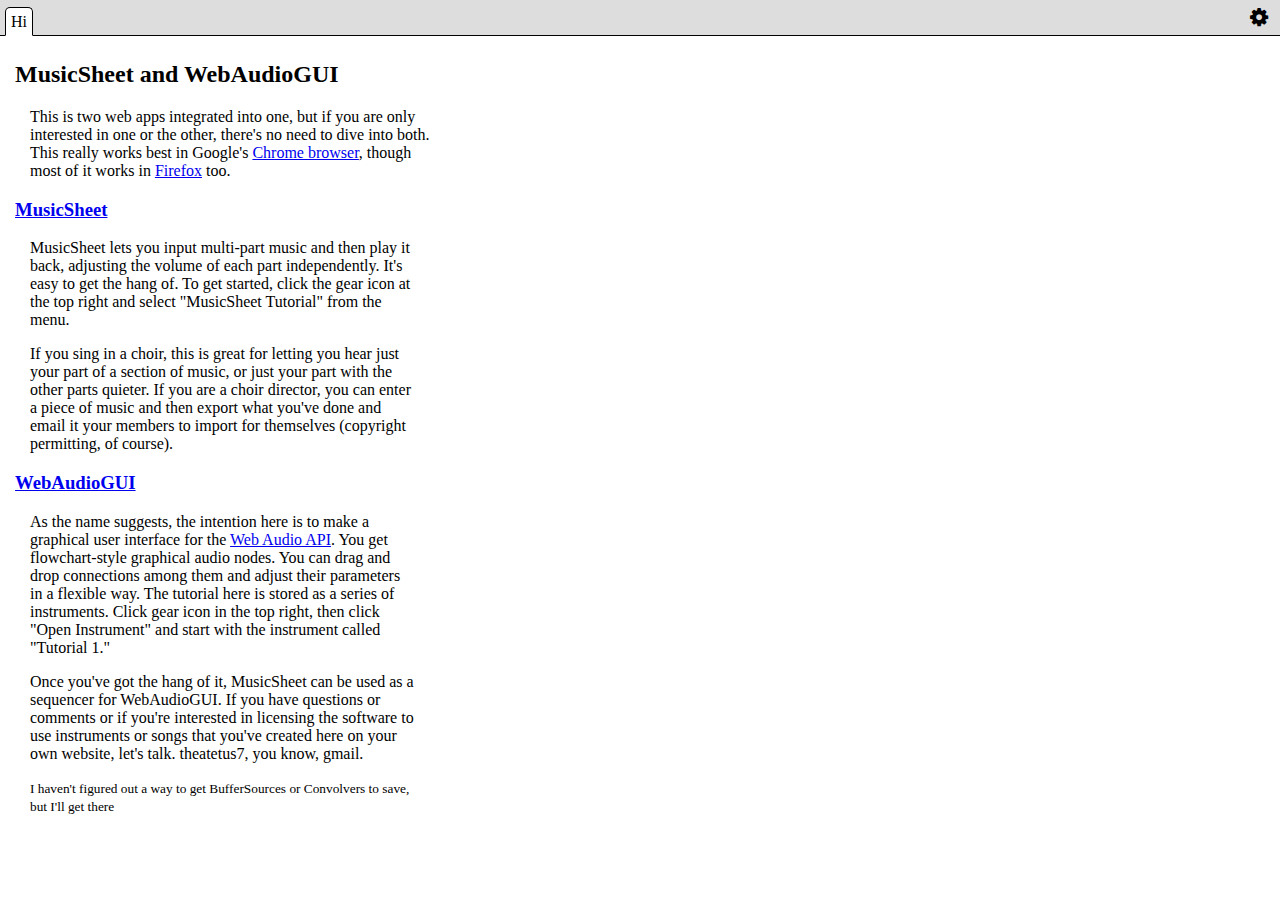
==== index.html @ c8ff9d47 "move stuff to root" ====
<!DOCTYPE html>
<!--
 Copyright B. Clint Hall 2014-2015.  All rights reserved.
 Contact the author to discuss licensing.  theaetetus7  gmail.com
-->
<html>
    <head>
        <title>Sheet Music - The Music of the Spheres</title>
        <meta charset="UTF-8">
        <meta name="viewport" content="width=device-width, initial-scale=1.0">

        <link rel="icon" type="image/png" href="svg/logo16.png" />
        <meta name="description" content="Make instruments or patches for the Web Audio API with this GUI.">
        <meta name='keywords' content='Web Audio API, Web Audio API GUI, Web Audio API patch, Web Audio API instrument, online synthesizer, frequency modulation synthesis, oscillator'>

        <link rel="stylesheet" type="text/css" href="css/SheetMusic.css">
        <link rel="stylesheet" type="text/css" href="css/tabs.css">
        <link href="//maxcdn.bootstrapcdn.com/font-awesome/4.2.0/css/font-awesome.min.css" rel="stylesheet">
        <link rel="stylesheet" href="css/synthUI2.css">            
        <style class="noteStyle"></style>
        <script src="js/MusicTools.js"></script>
        <script type='text/javascript' src='js/jquery/jquery-2.1.1.min.js'></script>
        <script src="js/math.min.js"></script>
        <script src='js/io.js'></script>
        <script src='js/instrument.js'></script>
        <script src='js/InstrumentNodeModels.js'></script>
        <script src="js/Scheduler.js"></script>
        <script src="js/SheetMusic2.js"></script>
        <script src="js/chroma.min.js"></script>
        <script src='js/mousehold.js'></script>
        <script src='js/tabs.js'></script>
        <script src="js/synthUI.js"></script>
        <script src="js/jsPlumb-1.7.10-min.js"></script>
        <script src="js/jquery-ui-position.min.js"></script>
        <script src="js/Manager.js"></script>
        <script src="js/lz-string.min.js"></script>
        <script src="js/TutorialEngine.js"></script>
    </head>
    <body>
        <div class="tutorial" style="display:none">
            <div data-tutorial='1' data-caption='Instrument [osc]'>
                <div>
                    <p>
                        This is a simple as it gets, a single oscillator.  So, let me take
                        this opportunity to explain a bit about how this program works.  
                        If this window is covering things, click the down arrow button
                        at the top right or resize your browser window.
                    </p>
                </div>
                <div>
                    <h3>
                        Playing the Instrument
                    </h3>
                    <p>
                        What you're looking at here is a representation of an instrument.
                        You can ask the instrument to play a note for a period of time at
                        using the controls at the bottom of the page.  Try it.  Try using different
                        frequencies and different durations.  You can put either numeric frequencies
                        like 138.59 or note names C#3 into the frequency box.  The duration is the
                        length of time in seconds that the note will play.  If you want the
                        note to just keep playing till you give further instructions set
                        Duration to 0 or leave it blank.  You can play around with things
                        while the instrument is playing to see how your changes sound.
                    </p>
                    <p>
                        Instruments created with WebAudioGUI are designed to be monophonic.
                        That means, they aren't designed to play more than one note at
                        the same time (though you can have many oscillators on different
                        frequency to make up that one note, see tutorial 3).
                        You can tell it to start playing a new note before
                        the old one is finished, but it won't always give you the result
                        you'd hope for.
                    </p>
                    <p>
                        Sometime, I will license the software for the underlying javascript
                        object so that you can use the instruments you build on your own website.
                        Multiple copies of the same instrument can be created to play so that
                        as many notes as you have RAM for can be played at once.
                        When you tell the javascript object to play a note, you tell it the note and the
                        start and end time.  I've also written a sequencer that that can be
                        used to get the instrument to play a whole song.  To check it out, 
                        click the gear icon at the top right and then "Music Sheet Tutorial."
                    </p>
                </div>
            </div>
            <div data-tutorial='2' data-caption='Connections [osc,gain]'>
                <p>
                    For those of you familiar with the web audio api, you'll see that
                    all the features of OscillatorNodes and GainNodes are represented here.</p>
                <h4>Connections - inputs, outputs, and AudioParams</h4>
                <p>
                    At the top of the nodes, you see their outputs.  At the bottom
                    you see connection targets: inputs and AudioParams.  Click an
                    output and drag to a connection target to make a connection.
                </p>
            </div>
            <div data-tutorial='3' data-caption='Parameters[2osc]'>
                <h3>Parameters</h3>
                <p>Here we have two oscillators that both play when you tell the instrument to play.
                    But they don't play the same frequency.  See where the first oscillator's
                    frequency is set to <code>f</code> while the second oscillator's frequency
                    is set to <code>f*2</code>?.  The <code>f</code> is a variable that
                    will be filled in with the note you tell the instrument to play.
                    When you tell the instrument to play A3, whose frequency is 220,
                    the first oscillator starts up at 220, the second at 220*2 = 440 (one octave up).
                </p>
                <p>Nearly all WebAudioGUI input boxes can be put in terms of <code>f</code>.
                    If you want the instrument to get quieter as the instrument
                    frequency gets higher, try setting the gain to 440/f.  The input boxes are
                    powered by <a href="www.mathjs.org">mathjs</a>.  If you put something
                    into the input box that mathjs can't parse, the input box border will
                    turn red.  Entering <code>2+</code> will get you red border. Two plus what?
                    <code>2*x</code> will also get you red border because x isn't defined.</p>
                <p>Of course, you can also put constants in the input boxes.  If you wanted to try to 
                    build a bagpipe, with one drone note that stays the same pitch regardless
                    of what pitch the instrument is playing, you could make an oscillator with 
                    a frequency of <code>110</code>, for example.</p>
                <p>One of the cool things you can do in these boxes is <a data-hint='Read <code>f>440 ? 0.5 : 1</code> like this: "Is f greater than 440? If so, then 0.5. Otherwise, 1.'
                                                                          href="https://developer.mozilla.org/en-US/docs/Web/JavaScript/Reference/Operators/Conditional_Operator">conditional statements</a>.
                    Say you want an oscillator to play at half volume if the instrument frequency is above 440 and
                    at full volume otherwise.  In the gain box, enter <code>f>440 ? 0.5 : 1</code>.</p>
            </div>
            <div data-tutorial='4' data-caption='Connecting to AudioParams'>
                <h3>Connecting to AudioParams</h3>
                <p>
                    This one works best if you make the duration box in the footer blank so the instrument
                    keeps playing until you tap "stop" or give it a different note.
                </p>
                <p>
                    What does an oscillator send through its output?  A very rapid
                    series of numbers ranging between -1 and 1.  When you connect an 
                    oscillator to an AudioParam, like the grayish oscillator is connected to 
                    the gain parameter, it sends all those numbers to the parameter.
                    The real time gain of the gain node is <code>1</code> (because that's what
                    it says in the gain input box) plus whatever number it just got from the oscillator.
                    So, the real time gain is going to vary between 1+-1=0 to 1+1=2, and that's just what
                    you see happening in the VolumeOverTime graph once you hit play.  Cool, right?
                    Try changing the <code>type</code> of the grayish Oscillator.
                </p>
                <p>
                    The frequency of the grayish oscillator is <code>1/2</code> hz, so it goes through a whole cycle 
                    every two seconds. Play around with it.
                </p>
            </div>
            <div data-tutorial='5' data-caption='Time Parameters'>
                <h3>Set Value at Time</h3>
                <p>The AudioParams in the Web Audio API
                    have methods like <code>setValueAtTime</code>, <code>linearRampToValueAtTime</code>,
                    <code>exponentialRampToValueAtTime</code>, etc. These methods are represented as nodes
                    here in the Web Audio GUI.  You can see that the inputs boxes here 
                    the variables <code>s</code> and <code>e</code>.  These stand for Start and End.  
                    Remember that what you are designing an instrument that plays a note beginning at 
                    a time and ending at a time.  The variables <code>s</code> and <code>e</code> will
                    be replaced with those times, measured in seconds.  For this example, make sure
                    you have something appropriate in the duration box. <code>1</code> works nicely.
                    If you schedule things to happen before the start time or after the end time, 
                    they won't work right. So you shouldn't use <code>s-0.5</code> or <code>e+1</code>.
                    If you're duration is 1, you shouldn't schedule anything at <code>s+1.1</code> 
                    or even <code>s+1</code>.
                </p>
                <p>
                    Play with things and play notes while watching the volume over time graph. Longer 
                    durations will help you see the shape of ramping better.
                </p>
                <p>
                    The variables <code>s</code> and <code>e</code> technically work in other input boxes
                    too, so if you wanted longer notes to be louder, you could set gain to e-s 
                    (note sure why you'd want to).  The variable <code>f</code> also works in 
                    the time functions, so you could have a slower ramp up (attack) for lower
                    notes if you wanted.
                </p>
                <p>This works best when the input box in the gain is set to 0.</p>
            </div>
            <div data-tutorial='6' data-caption='FM Synthesis'>
                <p>This is an FM synth example.  The frequency of one  
                    oscillator is modified by another.</p>
                <p>The amount  
                    of frequency modulation is controlled by the GainNode.  Typically  
                    amount of modulation is measured by modulation index.  You can calculate the 
                    modulation index as gain / the frequency of the pink  
                    oscillator (the modulator).  So, when the modultor's frequency is <code>f*2</code>, 
                    and the gain is <code>f*2 *1</code>, the index of modulation is 1.  
                    If you leave the modulator's frequency at <code>f*2</code>, you can get a  
                    modulation index of 3 by setting the gain to <code>f*2*3</code>.  If you change the modulator's frequency  
                    to <code>f*1</code>, but want to keep a modulation index of 1, change the gain to <code>f*1 *1</code></p>
                <p>The phase difference between  
                    the modulator and the carrier doesn't really affect sound (throw a  
                    TimeBasedSpectrogram in there to have a look), but it does unfortunately  
                    affect the volume a bit (throw in a VolumeOverTimeGraph).  But most of all,  
                    it affects the shape of the wave form.  If you want to get the WaveForm graph to
                    look something like it does in <a  
                        href='https://commons.wikimedia.org/wiki/File%3AFrequencymodulationdemo-td.png' target='_blank'>this 
                    </a> image, you'll need to fool with the phase shift some.</p>
                <p>The Web Audio API unfortunately doesn't keep track of phases.  There are no guarantees about
                    the phase difference between two oscillators will be the same if you build
                    two copies of the instrument.  For that matter, it seems like phase differences
                    can change over time even in one instance of an instrument.  So, don't rely on
                    ***PhaseShift for anything important.</p>

            </div>
            <div data-tutorial='7' data-caption='FileSource and Convolver'>
                <h3>FileSource and Convolver</h3>
                <p>The most straightforward uses the Web Audio API's BufferSource and
                    Convolver nodes rely on external files.  Currently, Web Audio GUI
                    only allows the use of files in the users file system.  Obviously when
                    I start licensing the instrument and sequencer software, there will
                    be a way to link to server files.</p>
                <p>Click the "Choose" button on the FileSource node and select a music file
                    or something from your hard drive (don't worry, nothing is uploaded to
                    my server, I won't know what kind of music you like).  Chrome's implementation 
                    of the Web Audio API can read many types of audio files.  Try your
                    preferred type and see if it works.</p>
                <p>To use the Convolver, download an audio file that represents an impulse response.
                    Fokke van Saane has made some available to the public 
                    <a href="http://fokkie.home.xs4all.nl/IR.htm">here</a>.  I suggest
                    the <a href="http://fokkie.home.xs4all.nl/IR.htm#Schellingwoude">Small church Schellingwoude</a>.
                    If you don't want to deal with a .sit archive, download the .zip version.  
                    Unpack it and find the .wav file.  Click "Choose" in the Convolver and 
                    select that .wav file.</p>
                <p>Then set the duration to blank and push play.  If you want to hear how
                    your audio file sounds without convolution, detach the Covolver from 
                    the destination.  To hear it all the way convovled, detach the oscillator from
                    the destination.</p>
            </div>
        </div>
        <div class='tabContainer main'>
            <div class="tabHeaderBar">

                <div class='tabHeaders' data-leftstart="0" data-rightend="35px">
                    <div class='tabHeader active' data-tabfor='1' style='padding-left:5px;padding-right:5px;'>Hi</div>
                </div>
                <div class='headerBarControls'>
                    <!--<i class="fa newMusicSheet">New Music Sheet</i>
                    <i class="fa newInstrument">New Instrument</i>
                    <i class="rmTab">Rm Tab</i>
                    <i id="toBeginning" class="schedulerControl fa fa-fast-backward"></i>
                    <i id="back" class="schedulerControl fa fa-step-backward"></i>
                    <i id="play" class="schedulerControl fa fa-play"></i>
                    <i id="pause" class="schedulerControl fa fa-pause"></i>
                    <i id="forward" class="schedulerControl fa fa-step-forward"></i>
                    <span class="schedulerControl logNodes">Log nodes</span>
                    <span class="schedulerControl logInstruments">Log Instrument Info</span>-->
                </div>
            </div>

            <div class='tabBodies'>
                <div class='tabBody introduction' data-tab='1' style='overflow:scroll;'>
                    <h2>MusicSheet and WebAudioGUI</h2>
                    <p>This is two web apps integrated into one, but if you are only interested in one or 
                        the other, there's no need to dive into both.  This really works best in Google's 
                        <a href="https://www.google.com/chrome/browser/desktop/index.html">Chrome browser</a>, 
                        though most of it works in <a href="www.mozilla.org/firefox-download">Firefox</a> too.</p>
                    <h3><a href='/MusicSheet'>MusicSheet</a></h3>
                    <div class='indent'>
                        <p>MusicSheet lets you input multi-part music and then play it back,
                            adjusting the volume of each part independently.  It's easy to 
                            get the hang of. To get started, click the gear icon at the top right
                            and select "MusicSheet Tutorial" from the menu.</p>
                        <p>If you sing in a choir, this is great for 
                            letting you hear just your part of a section of music, 
                            or just your part with the other parts quieter. If you 
                            are a choir director, you can enter a piece of music and 
                            then export what you've done and email it your members 
                            to import for themselves (copyright permitting, of course).
                    </div>
                    <h3><a href='/WebAudioGUI'>WebAudioGUI</a></h3>
                    <div class='indent'>
                        <p>As the name suggests, the intention here is to make a graphical
                            user interface for the <a href="https://www.w3.org/TR/webaudio/">Web Audio API</a>.  
                            You get flowchart-style graphical audio nodes. You can drag and drop 
                            connections among them and adjust their parameters in a flexible way.  
                            The tutorial here is stored as a series of instruments.
                            Click gear icon in the top right, then click 
                            "Open Instrument" and start with the instrument called "Tutorial 1."
                        </p>
                        <p>Once you've got the hang of it, MusicSheet can be used as a sequencer 
                            for WebAudioGUI. If you have questions or comments or if 
                            you're interested in licensing the software to
                            use instruments or songs that you've created here on your own 
                            website, let's talk. theatetus7, you know, gmail.
                        </p>
                        <p><small>I haven't figured out a way to 
                                get BufferSources or Convolvers to save, but I'll get there</small></p>
                    </div>
                   
                </div>

            </div>
            <div id="musicSheetFooter" class='footer' style="display:none">
                <span>Zoom: </span><input id="scaleRange" type="range" min="0.1" max="3" step="0.1" value="1"><span class="rangeNumber"></span>
                <span>Note Spacing: </span><input id="spacingRange" type="range" min="10" max="500" value="100" step="10"><span class="rangeNumber"></span>
                <span id="musicSheetMainControls">
                    <i id="toBeginning" data-hint="to beginning" class="buttonMimic fa fa-fast-backward"></i>
                    <i id="back" data-hint="back one measure" class="buttonMimic fa fa-step-backward"></i>
                    <i id="play" data-hint="play" class="buttonMimic fa fa-play"></i>
                    <i id="pause" data-hint="pause" class="buttonMimic fa fa-pause"></i>
                    <i id="forward" data-hint="forward one measure" class="buttonMimic fa fa-step-forward"></i>
                </span>
            </div>
        </div>
        <div class='menuOverlay'></div>
        <div class="toastOverlay"><div class="toastInner"></div></div>
        <div id="importExportOverlay" class="overlay">
            <div id="importExportDialog" class="overlayInner">
                <textarea id="importExportText" style="width:250px; height:100px"></textarea>
                <button id="importBtn" style="display: block" class="import">Import</button>
                <div class="import">Paste the exported text into the text box above, then tap "import."</div>
                <div class="export">Copy the text in the text box above.</div>
                <button id="exportOk" class="export">Ok</button>
            </div>
        </div>
        <div id='miscSheetMusic'>
            <div id="newSongOverlay" class="overlay">
                <div id="newSongDialog" class="overlayInner">
                    <div><label for="songNameInput">Title</label><input id="songNameInput"></div>
                    <div><label for="trebleInput" >Treble Clef Voices</label><input id="trebleInput" type="number" value="2"></div>
                    <div><label for="altoInput">Alto Clef Voices</label><input id="altoInput" type="number"></div>
                    <div><label for="bassInput">Bass Clef Voices</label><input id="bassInput" type="number" value="2"></div>
                    <div><label for="keySelect">Key</label>
                        <select id="keySelect">
                            <option value="C">C (0 sharps, 0 flats)</option><option value="G">G (1 sharp)</option><option value="D">D (2 sharps)</option><option value="A">A (3 sharps)</option><option value="E">E (4 sharps)</option><option value="B">B (5 sharps)</option><option value="F#">F# (6 sharps)</option><option value="C#">C# (7 sharps)</option><option value="Cb">Cb (7 flats)</option><option value="Gb">Gb (6 flats)</option><option value="Db">Db (5 flats)</option><option value="Ab">Ab (4 flats)</option><option value="Eb">Eb (3 flats)</option><option value="Bb">Bb (2 flats)</option><option value="F">F (1 flat)</option>
                        </select>
                    </div>
                    <span id="newSongOk" class="buttonMimic">Ok</span><span id="newSongCancel" class="buttonMimic">Cancel</span>
                </div>
            </div>
            <!--<div id="help">
                <p>Mostly it's just type it in.  Up arrow for higher, down for lower, right for longer, left for shorter.  &gt; for sharp, &lt; for flat</p>
                <h3>Key Signature</h3>
                <p>You can change the key signature measure by measure.  To change the key signature in a measure click on it (it's there even if you can't see it, just click around at the beginning of the measure until an you get an empty selection box).
                    Left and right arrow keys change the key signature once it's selected.  </p>
                <p>If you want the key signature for one bar to apply to all following bars, double click it</p>
        
            </div>-->

        </div>
    </body>
</html>

<!--
for MusicSheet
<div class='footer' data-tab='1'>
    <span>Zoom: <input id="scaleRange" type="range" min="0.1" max="3" step="0.1" value="1"></span>
    <span>Note Spacing: <input id="spacingRange" type="range" min="10" max="500" value="100" step="10"></span>
</div>
//Sheet music scaling setup
function rescale() {
    var scale = $("#scaleRange").val();
    var spacing = $("#spacingRange").val();
    $("#scaleRange").next().text(scale);
    $("#spacingRange").next().text(spacing);
    musicSheet.rescale(scale, spacing);
}
$("#scaleRange,#spacingRange").on("change input", rescale)
rescale();



for SynthUI
<div class='footer' data-tab='2'>
    <span>Zoom: <input id="zoom" type="range" min="0.25" max="1" step="0.25" value="1"></span>
</div>
//synthUi scaling setup
$("#zoom").on("input", function() {
    var zoom = $(this).val();
    $("#plumbing").css("transform", "scale(" + zoom + ")");
    jsPlumb.setZoom(zoom);
    //$(".plumbNode").css("border",(1.49/zoom)+"px solid black");
});





<div id='miscSheetMusic'>
    <div id="newSongOverlay">
        <div id="newSongDialog">
            <div><label for="trebleInput">Treble Clef Voices</label><input id="trebleInput" type="number" value="2"></div>
            <div><label for="altoInput">Alto Clef Voices</label><input id="altoInput" type="number"></div>
            <div><label for="bassInput">Bass Clef Voices</label><input id="bassInput" type="number" value="2"></div>
            <div><label for="keySelect">Key</label>
                <select id="keySelect">
                    <option value="C">C (0 sharps, 0 flats)</option><option value="G">G (1 sharp)</option><option value="D">D (2 sharps)</option><option value="A">A (3 sharps)</option><option value="E">E (4 sharps)</option><option value="B">B (5 sharps)</option><option value="F#">F# (6 sharps)</option><option value="C#">C# (7 sharps)</option><option value="Cb">Cb (7 flats)</option><option value="Gb">Gb (6 flats)</option><option value="Db">Db (5 flats)</option><option value="Ab">Ab (4 flats)</option><option value="Eb">Eb (3 flats)</option><option value="Bb">Bb (2 flats)</option><option value="F">F (1 flat)</option>
                </select>
            </div>
            <button id="newSongOk">Ok</button><button id="newSongCancel">Cancel</button>
        </div>
    </div>
    <div id="help">
        <p>Mostly it's just type it in.  Up arrow for higher, down for lower, right for longer, left for shorter.  &gt; for sharp, &lt; for flat</p>
        <h3>Key Signature</h3>
        <p>You can change the key signature measure by measure.  To change the key signature in a measure click on it (it's there even if you can't see it, just click around at the beginning of the measure until an you get an empty selection box).
            Left and right arrow keys change the key signature once it's selected.  </p>
        <p>If you want the key signature for one bar to apply to all following bars, double click it</p>

    </div>

</div>
function rangeDisplay() {
    $(this).parent().attr("data-hint", $(this).val())
}
$("body").on("mouseover input", "input[type=range]", rangeDisplay);

-->
---- css/SheetMusic.css ----
/* 
 * Copyright B. Clint Hall 2014-2015.  All rights reserved.
 * Contact the author to discuss licensing.  theaetetus7  gmail.com
 * 
 * Created on : Dec 8, 2014, 8:39:04 AM
 * Author     : bclinthall
*/

@font-face {
    font-family: MusicalSymbols;
    src: url(../ttf/MusicalSymbols-Regular.ttf);
}
.fontTest{
    font-family: MusicalSymbols;
    font-size:36px;

}
.fontKey{
    font-family: MusicalSymbols;
    font-size:36px;
}
.musicSheet.tabBody{
    padding: 10px;
    position:absolute;
    top:0;
    left:0;
    right:0;
    bottom: 35px;
    overflow-y: scroll;
}
[data-pitch]::before {
    bottom: 0;
    display: inline-block;
    position: absolute;
    width: 100%;
    background-image: linear-gradient(#000 1px, transparent 1px);
    background-repeat: repeat-y;
    pointer-events:none;
}
[data-pitch]{
    display: inline-block;
    font-family: MusicalSymbols;
    position: relative;
    vertical-align: top;
    z-index:1;

}
.noteInner{
    z-index: 2;
    display: inline-block;
    position:relative;
    margin-bottom: -45%!important;
}
.connect.beginConnect .noteInner:after{
    border-bottom-left-radius: 40px;
    left: 0;
    width: 29px;
}
.connect.endConnect .noteInner:after{
    border-bottom-right-radius: 40px;
    width: 125%!important;
}
.connect .noteInner:after{
    content: "";
    left: -50%;
    width: 37px;
}
.noteInner:after {
    border-bottom: 2px solid black;
    display: inline-block;
    position: absolute;
    height: 6%;
    top: 50%;//
    width: 249%;//;
    /* width: 427px!important; */
}
.noteInner:focus{
    border:2px solid red;
    margin:-2px;
    outline:none;
}
.voiceBar:focus{
    outline:none;
    position:relative;
}
.voiceBar:focus .keySignature::after{
    content: "";
    display: inline-block;
    width: 0px;
    height: 200%;
    top: -50%;
    position: absolute;
    border-right: 2px solid red;
}
.bar{
    display:inline-block;
    vertical-align:top;
    border-top: 0;
    border-bottom: 0;
    position: relative;
    /* overflow: hidden; */
    /* overflow-y: visible; */
    background-color: white;
}
.voiceBar{
    border-right: 1px solid black;
    border-left: 1px solid black;
    background-image: linear-gradient(#000 1px, #FFF 1px);

}


.systemConnector {
    border-bottom: 1px solid green;
    border-bottom-left-radius: 20px;
    border-top-left-radius: 20px;
    border-left: 3px solid green;
    border-top: 1px solid green;
    display: inline-block;
}

.bar:first-of-type .voiceBar::before {
    display: inline-block;
    font-family: MusicalSymbols;
    position:relative;
}
.bar:first-of-type .voiceBar[data-clef=treble]::before {
    content: "\d2&";
    letter-spacing: 11%;
}
.bar:first-of-type .voiceBar[data-clef=bass]::before {
    content: "\d2?";
}
.bar:first-of-type .voiceBar[data-clef=alto]::before {
    content: "\d2B";
}
.systemLine{
 -moz-user-select: none;
  -webkit-user-select: none;
  -ms-user-select: none;
}
.keySignature {
    display: inline-block;
    height: 100%;
    position: relative;
    vertical-align: top;
}
.keySignature:focus:after {
    border: 1px solid red;
    content: " ";
    display: inline-block;
    height: 200%;
    position: absolute;
    top: -50%;
    left:0;
    width: 100%;
}
.keySignature:focus {
    outline: medium none;
}
.highlight{
    color: red;
}
.barPopup {
    border: 1px solid green;
    margin: -1px;
    display: inline-block;
    position: absolute;
    bottom: 100%;
    background: #dde8dd;
    z-index: 3;
    padding: 10px;
    //width:400px;
    white-space: nowrap;
    opacity: .9;
}
.bar:hover {
    border: 1px solid green;
    margin: -1px;
    z-index: 3;
}


#newSongDialog label{
    width: 150px;
    text-align:right;
    display:inline-block;
    margin:10px;
}
#newSongDialog input{
    margin:10px;
}
#newSongDialog.overlayInner{
    //background-color: #ddd;
}
#newSongDialog input#songNameInput{
}
.pauseBar{
    outline: 1px solid orange;
    z-index: 2;
}
#voiceControls td{
    text-align:center;
}

.blank{
    display: inline-block;
}
.rangeNumber{
    width: 35px;
    padding: 0 5px;
    background-color: #EEE;
    border: 1px solid gray;
    display: inline-block;
    text-align: right;
}
.settingsIcon{
    /* display: inline-block; */
    /* background-color: teal; */
}
.marked{
    background-color: teal;
    outline: 1px dotted blue;
}

.tutorialDiv{
    position: absolute;
    top: 50px;
    width: 33%;
    bottom: 50px;
    right: 5px;
    background-color: rgba(200,200,200,.85);
    border: 1px solid black;
    z-index: 5;
    padding: 5px;
    overflow:  scroll;
}
.tutorialDiv code{
    background-color: rgba(256,256,256,.5);
    padding: 0px 2px;
}
.tutorialSelect{
    width: 100%;
}
---- css/tabs.css ----
/* 
 * Copyright B. Clint Hall 2014-2015.  All rights reserved.
 * Contact the author to discuss licensing.  theaetetus7  gmail.com

    Created on : Dec 17, 2014, 11:37:45 PM
    Author     : bclinthall
*/

.tabContainer{
    position: absolute;
    overflow:hidden;

}
.tabBodies{
    bottom: 0;
    left: 0;
    position: absolute;
    right: 0;
    top: 36px;
}
.tabBody{
    bottom: 0;
    left: 0;
    /* overflow: scroll; */
    padding: 5px;
    position: absolute;
    right: 0;
    top: 0;
}
.tabHeader {
    background-color: white;
    border: 1px solid black;
    border-top-left-radius: 5px;
    border-top-right-radius: 5px;
    display: inline-block;
    margin: 7px 5px -2px;
    padding: 5px 0px 4px;
    position: relative;
    cursor: default;
}
.tabHeaderBar * {
    -webkit-touch-callout: none;
    -webkit-user-select: none;
    -khtml-user-select: none;
    -moz-user-select: none;
    -ms-user-select: none;
    user-select: none;
}
.tabHeader.active {
    border-bottom: 1px solid white;
    margin: 7px 5px -2px;
    padding: 5px 0px 4px;
}
.tabLabel{
    padding-left:5px;
}


.tabHeaderBar{
    white-space: nowrap;
    left: 0;
    right:0;
}
.tabHeaderBar, .tabHeaderBarSpacer{
    background-color: #ddd;
    border-bottom: 1px solid black;
    height: 35px;
    position: absolute;
}
.tabHeaderBarSpacer{
    z-index: 1;
    display: none;
}

.tabHeaders {
    height: 35px;
    position: absolute;
    white-space: nowrap;
}


.tabHeaders{
    /* right: 0; */
    left:0;
}
.tabScrollControl.left {
    left: 0;
}
.tabScrollControl.right {
    right: 0;
}
.tabScrollControl {
    background-color: #ddd;
    display: inline-block;
    height: 35px;
    line-height: 35px;
    opacity: 0.85;
    padding: 0 5px;
    position: absolute;
    top: 0;
    z-index: 2;
}

/*unique*/
/*.tabScrollControl.right {
    right: 500px;
}*/


i.fa.fa-cog.fa-lg {
    display: inline-block;
    /* min-width: 10px; */
    /* min-height: 10px; */
    /* background-color: teal; */
}
.tabContainer{
    top: 0px;
    bottom:0px;
    left: 0px;
    right:0px;
}
.headerBarControls {
    background-color: #ddd;
    border-bottom: 1px solid black;
    display: inline-block;
    height: 35px;
    line-height: 35px;
    padding-right: 5px;
    padding-top: 0;
    position: absolute;
    right: 0;
    top: 0;
    /* z-index: 1; */
}
.headerBarControls > div{
    display:inline-block;
}
.fa{
    cursor: default;
}
.schedulerControl{
    border: 1px solid black;
    padding:2px;
    margin-top:7px;
}
.fa:before{
    border-radius: 10px;
    padding: 5px 7px;
    content: "*";
    /* font-family: "Times"; */
}
.fa:hover:before {
    background-color: rgba(0, 0, 0, 0.1);
    border-radius: 20px;
}
.footer{
    position: absolute;
    bottom: 0px;
    left: 0px;
    right: 0px;
    background-color: #DDD;
    height: 30px;
    padding:  5px 5px 0;
}
.footer input[type=range]{
    vertical-align: bottom;
}

.menuContainer{
    display: inline-block;
    position: relative;
}
.settingsIcon{
    /* height: 23px; */
    vertical-align: bottom;
    /* width: 23px; */
    margin-bottom: -7px;
    padding-bottom: 7px;
    padding-top:3px;
    border-top-left-radius: 5px;
    border-top-right-radius: 5px;
    z-index: 5;
}
.menuContainer.active .settingsIcon{
    background-color: rgba(0,0,0,0.5);
    color: white;
}
.menuContainer.active > .menuContent{
    display: block;
    overflow: scroll;
}
.menuContent{
    position: absolute;
    display: none;
    z-index: 240!important;
    padding: 5px 0;
    border: 1px solid rgba(0,0,0,0.5);
    box-shadow: 5px 6px 6px rgba(0,0,0,0.5);
    opacity: 0.95;
    font-family: Tahoma, Geneva, sans-serif;
    font-size: small;
    background-color: white;
    line-height: initial;
}
.menuContent *{
    z-index: auto!important;
}
.menuMoreIndicator{
    background-color: white;
    position: fixed;
    height: 15px;
    display:inline-block;
    border: 1px solid transparent;
    margin: 0;
    padding: 0;
    border: 1px solid rgba(0,0,0,0.5);
    border-top: 0px none;
    text-align:center;
}
.menuOverlay{
    position:absolute;
    top:0;
    bottom:0;
    left:0;
    right:0;
    display:none;
    z-index: 200;
}
.menuItem{
    padding: 2px 10px;
}
.ioDiv:hover, .menuItem:hover{
    background-color: rgba(0,0,0,.5);
    color: white;
}
.menuSpacer{
    height: 1px;
    background-color: rgba(0,0,0,0.5);
    margin: 5px 0px;
}
.menuContent .inputDiv label{
    width: 100px;
    display:inline-block;
}
.menuContent .inputDiv input{
    width: 50px;
}
.menuContent .rangeInputDiv label{
    width: 30px;
    display:inline-block;
}
.menuContent .rangeInputDiv input{
    width: 150px;
    vertical-align: bottom;
}

.menuContent .inputDiv, .menuContent .rangeInputDiv{
    white-space: nowrap;
}   

.toastOverlay{
    position:absolute;
    left:0;
    right:0;
    top:0;
    bottom:0;
    background-color:rgba(0,0,0,0.2);
    display:none;
    z-index: 241;
}
.toastInner{
    position:absolute;
    bottom:20px;
    left: 0;
    right:0;
    background-color:rgba(0,0,0,0.2);
    text-align: center;
    color:white;
    font-size:4em;
}
[data-hint]{
    position:relative;
}
.tooltip{
    position:absolute;
    background-color:antiquewhite;
    border: 1px solid gray;
    width:200px;
    padding: 5px;
    border-radius: 5px;
    box-shadow: 6px 6px 5px rgba(0,0,0,0.3);
    z-index: 11;
    white-space: normal;
    font-style: normal;
    font-size: medium;
    color: black;
}
.tooltip p{
    margin:0;
    padding:0;
    margin-top: 5px;
    text-indent: 1em;
}
.overlay{
    background-color: rgba(0,0,0,0.3);
    position: absolute;
    left: 0;
    top: 0;
    right: 0;
    bottom: 0;
    display: none;
    z-index: 50;
}
.overlayInner{
    position: absolute;
    top: 50%;
    left: 50%;
    transform: translateX(-50%) translateY(-50%);
    background-color: white;
    border: 1px solid black;
    border-radius: 5px;
    padding: 15px;
    box-shadow: 6px 5px 5px rgba(0,0,0,.3);
    text-shadow: none;
    max-height: 75%;
    overflow: scroll;
}
.mainMenuItem{
    display: block;
}
.menuContainer.active > .menuContent.mainMenuContent{
    overflow: visible;
}
---- css/synthUI2.css ----
/* 
 * Copyright B. Clint Hall 2014-2015.  All rights reserved.
 * Contact the author to discuss licensing.  theaetetus7  gmail.com
 */

.synthUiDiv{
    position: absolute;
    overflow:scroll;
    /* background-color: teal; */
    top: 0px;
    bottom: 30px;
    left: 0px;
    right: 0px;
    direction: rtl;
    
}
._jsPlumb_connector { z-index:4; }
._jsPlumb_endpoint { z-index:5; }
._jsPlumb_overlay { z-index:6; }


.nodeDiv{
    position: absolute;
    background-color: yellowgreen;
    display: inline-block;
    padding: 25px 10px 5px;
    opacity: 0.9;
    white-space: nowrap;
    min-width: 80px;
    box-shadow: 6px 6px 5px rgba(0,0,0,0.3);
    direction: ltr;
    z-index: 10;
}
.nodeTypeLabel{
    font-weight:bold;
    text-align: center;
    padding: 0;
    padding-bottom: 5px;
}

.nodeDiv label {
    display: inline-block;
    width: 115px;
}
table.paramsDiv{
    width:100%;
}
.paramsDiv td:last-child{
    position:relative;
    min-width:75px;
}
.paramsDiv input{
    position: absolute;
    width: 100%;
    margin: 0;
    top: 0;
    font-family: monospace;
}
.nodeDiv .canvasDiv{
    height: 150px;
    width: 300px;
    overflow:scroll;
}
.nodeDiv canvas{
    background-color: rgba(0,0,0,0.5);
    height: 150px;
    width: 300px;
}
#AudioContext.nodeDiv {
    right: 0;
    top: 0;
}

.instrumentTestDiv *:first-child{
    margin-left: 5px;
}
.instrumentTestDiv input{
    width: 50px;
    margin-right: 5px;
    margin-left: 2px;
}
/*[data-hint]:hover::after{
    vertical-align: top;
    display: inline-block;
    position: absolute;
    content: attr(data-hint);
    border: 1px solid orangered;
    background-color: orange;
    padding: 5px;
    margin-left: 10px;
    opacity: .8;
    border-radius: 5px;
    width: 200px;
    z-index:20;
    bottom:0px;
    white-space: normal;
}
label[data-hint]:hover::after{
    right: 100%;
    margin-left:0;
}*/
.floatParamUi .radio {
    display: inline-block;
    padding: 2px 0;
    text-align: center;
    width: 14px;
    border: 1px solid black;
}
.floatParamUi .radio.active {
    background-color: rgba(0,0,0,0.1);
}
.floatParamUi .radio.c{
    border-top-left-radius: 5px;
    border-bottom-left-radius: 5px;
    border-right-width: 0px;
}
.floatParamUi .radio.f{
    border-top-right-radius: 5px;
    border-bottom-right-radius: 5px;
    border-left-width: 0px;
    margin-right: 10px;
}
input.error{
    border-color: red;
}
.visualizerCanvasDiv{
    /* background-color:goldenrod; */
}
.nodeTypeLabel .fa{
    position: absolute;
    
    
}
.contract{
    right: 0px;
    top: 8px;
}
.expand{
    right:0px;
    top:8px;
}
.duplicate{
    top: 8px;
    left: 0px;
}
.delete{
    top: 8px;
    left: 22px;
}
.jsplumb-droppable.active{
    border:1px solid blue;
}
.nodeDiv[data-nodeid=Destination]{
    right: 7px;
    top: 7px;
    padding: 20px 20px 15px;
}

.targetFlex{
    display: flex;
    min-width: 100%;
    margin: 5px -10px -5px;
}
.targetFlex div{
    border: 1px solid black;
    border-left: 0px none;
    flex: 1 1 auto;
    text-align: center;
    padding: 0 2px;
}
.targetFlex div:first-child{
    border-left: 1px solid black;
}

.buttonMimic, button, input[type=button]{
    border-radius: 5px;
    background: linear-gradient(180deg, #eee,#ccc);
    padding: 3px 3px;
    text-align: center;
    border: 1px solid gray;
    font-size: 0.68em;
    vertical-align: baseline;
    cursor: default;
    margin: 0px 3px;
}
.headerBarControls .buttonMimic{
    width: 74px;
}
.exampleTextDiv{
    position:absolute;
    /* z-index:-1; */
    right: 0;
    bottom: 10px;
    top: 80px;
    width: 500px;
    background-color: antiquewhite;
    direction: ltr;
    overflow: scroll;
    opacity: 0.8;
    padding: 0px 20px;
    max-width: 90%;
}
.styledBtn{
    display:inline-block;
    border-radius: 10px;
    border:1px solid black;
    width: 15px;
    height: 15px;
    line-height: 15px;
    text-align:center;
    background-color:silver;
    float:right;
    margin-right: 8px!important;
    font-size: small;
    font-weight: bold;
}
.bottomBtn{
    position:absolute;
    top: 2px;
    right:2px;
}

.introduction > *{
    max-width: 400px;
}
.introduction{
    padding-left: 15px;
    padding-right: 15px;
}
.introduction p{
    padding-left: 15px;
}
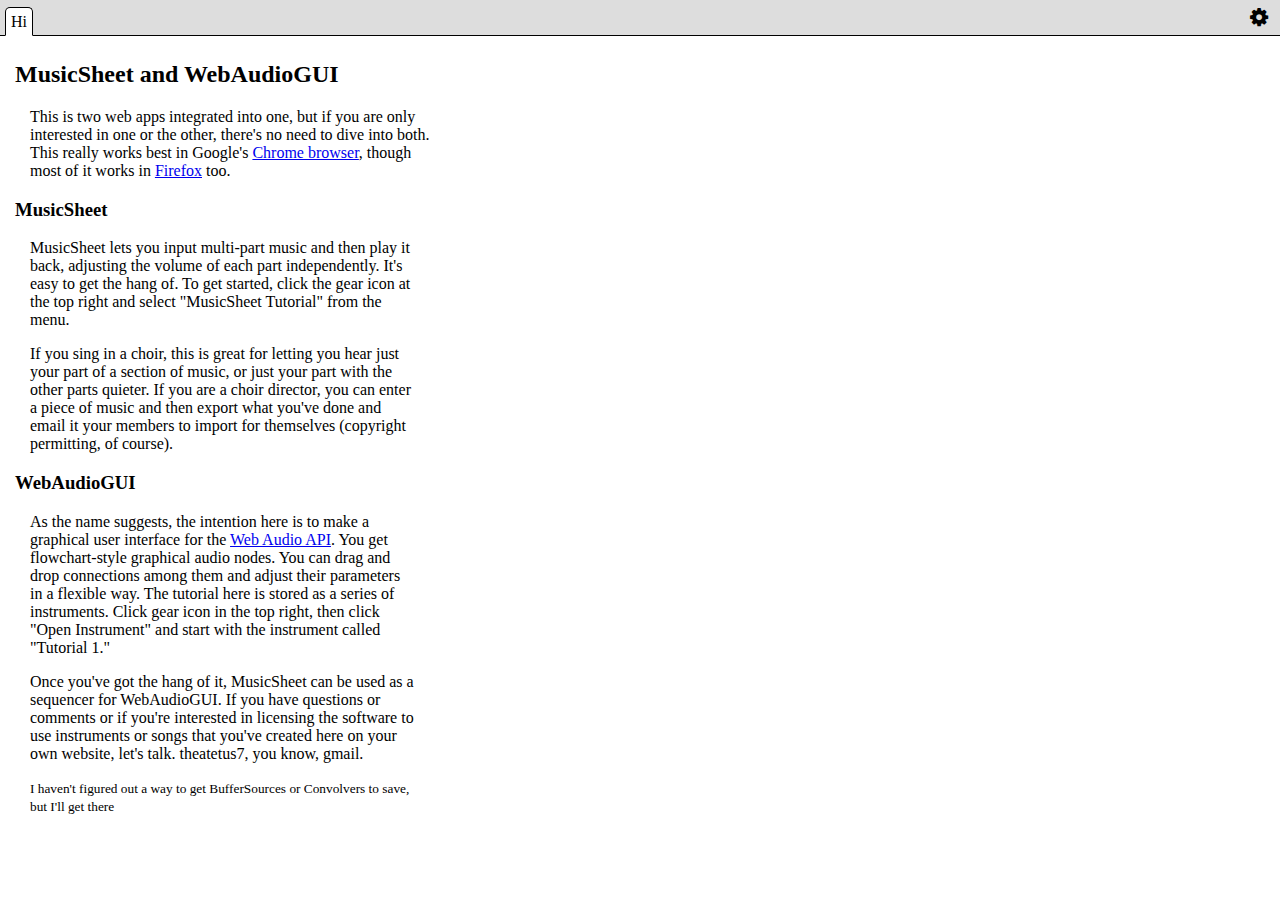
==== commit 510aa0ac: "remove some useless links" ====
--- a/index.html
+++ b/index.html
@@ -250,7 +250,7 @@
                         the other, there's no need to dive into both.  This really works best in Google's 
                         <a href="https://www.google.com/chrome/browser/desktop/index.html">Chrome browser</a>, 
                         though most of it works in <a href="www.mozilla.org/firefox-download">Firefox</a> too.</p>
-                    <h3><a href='/MusicSheet'>MusicSheet</a></h3>
+                    <h3>MusicSheet</h3>
                     <div class='indent'>
                         <p>MusicSheet lets you input multi-part music and then play it back,
                             adjusting the volume of each part independently.  It's easy to 
@@ -263,7 +263,7 @@
                             then export what you've done and email it your members 
                             to import for themselves (copyright permitting, of course).
                     </div>
-                    <h3><a href='/WebAudioGUI'>WebAudioGUI</a></h3>
+                    <h3>WebAudioGUI</h3>
                     <div class='indent'>
                         <p>As the name suggests, the intention here is to make a graphical
                             user interface for the <a href="https://www.w3.org/TR/webaudio/">Web Audio API</a>.  
@@ -401,4 +401,4 @@
 }
 $("body").on("mouseover input", "input[type=range]", rangeDisplay);
 
--->+-->
